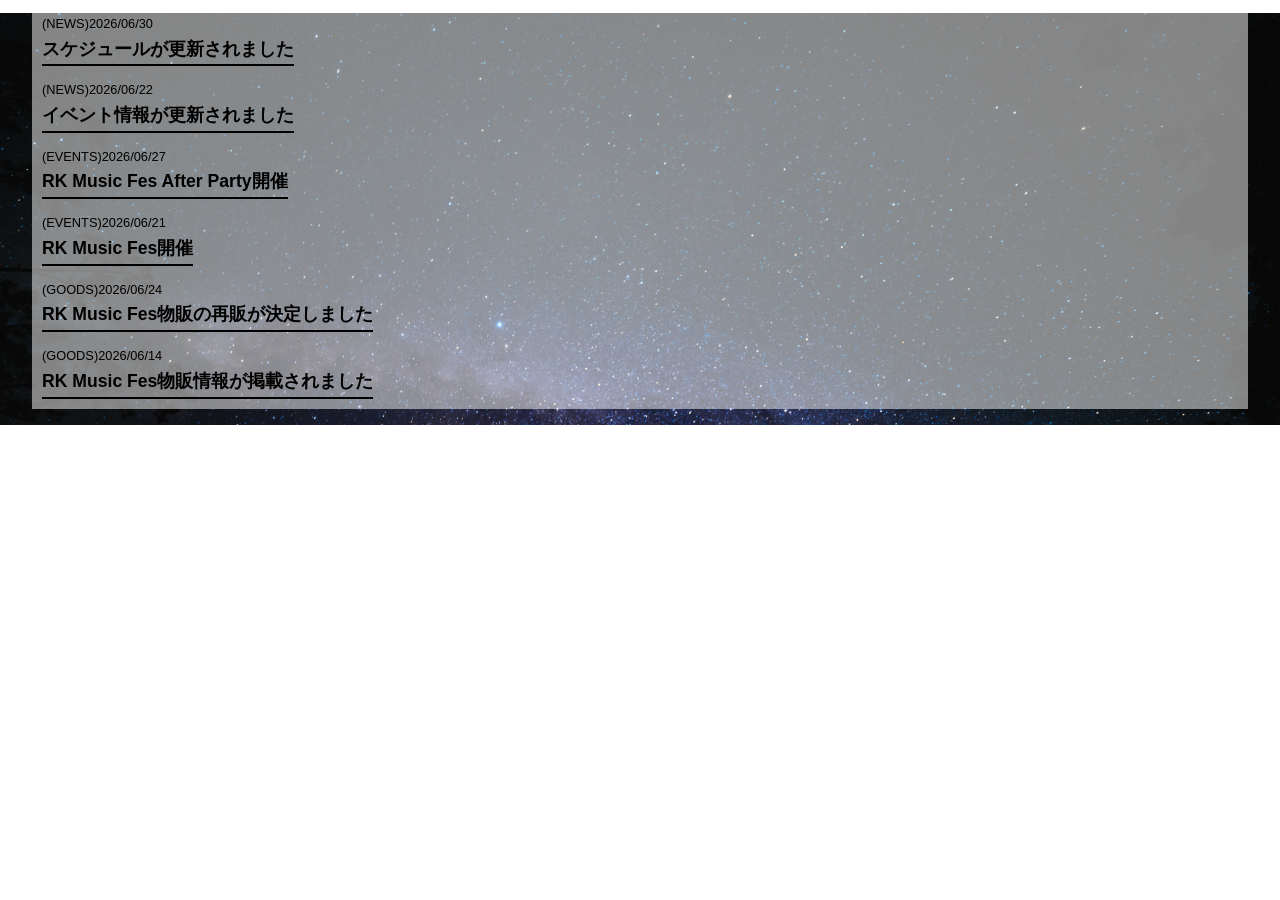
==== articles.html @ f7ebc07f "Add files via upload" ====
<!DOCTYPE html>
<html>

<head>
	<meta charset="UTF-8">
	<title>Insert title here</title>
	<link rel="stylesheet" href="css/main-style.css">
</head>

<body>
	<main>
		<div id="articles" class="update">
			<div class="square">
				<ul>
					<div class="news">
						<p class="date">2026/06/30</p>
						<li>
							<div class="title_line">
								<h3 class="title">スケジュールが更新されました</h3>
							</div>
						</li>
					</div>
					<div class="news">
						<p class="date">2026/06/22</p>
						<li>
							<div class="title_line">
								<h3 class="title">イベント情報が更新されました</h3>
							</div>
						</li>
					</div>
					<div class="events">
						<p class="date">2026/06/27</p>
						<li>
							<div class="title_line">
								<h3 class="title">RK Music Fes After Party開催</h3>
							</div>
						</li>
					</div>
					<div class="events">
						<p class="date">2026/06/21</p>
						<li>
							<div class="title_line">
								<h3 class="title">RK Music Fes開催</h3>
							</div>
						</li>
					</div>

					<div class="goods">
						<p class="date">2026/06/24</p>
						<li>
							<div class="title_line">
								<h3 class="title">RK Music Fes物販の再販が決定しました</h3>
							</div>
						</li>
					</div>
					<div class="goods">
						<p class="date">2026/06/14</p>
						<li>
							<div class="title_line">
								<h3 class="title">RK Music Fes物販情報が掲載されました</h3>
							</div>
						</li>
					</div>
				</ul>
			</div>
		</div>
	</main>
</body>

</html>
---- css/main-style.css ----
@charset "UTF-8";

:root {
	--content: min(100% - 64px, 1280px);
}

/* すべてのページに適用される設定 */
* {
	box-sizing: border-box;
}

html {
	font-size: 16px;
	font-family: sans-serif;
}

body {
	margin: 0 0 0 0;
}

p,
li,
td {
	line-height: 1.7;
}

a {
	color: #253958;
	text-decoration: none;
}

img {
	max-width: 100%;
}

iframe {
	width: 100%;
	height: 100%;
	aspect-ratio: 16/9;
}


/* すべてのページに適用 - ヘッダー - */
header {
	width: 100%;
	height: 88px;
	position: sticky;
	top: 0;
	z-index: 20;
	background: #ffffffb8;
	border-bottom: 1px solid rgba(16, 33, 38, .08);
	backdrop-filter: blur(22px);
}

.header-inner {
	width: var(--content);
	height: 100%;
	margin: 0 auto;
	display: flex;
	align-items: center;
	justify-content: space-between;
}

.logo {
	padding: 0;
	text-align: center;
}

.navigation {
	display: flex;
	justify-content: center;
	gap: 40px;
}

.navigation.smart{
	display: none;
}

.navigation a {
	color: rgb(128, 128, 128);
	height: 48px;
	display: inline-flex;
	align-items: center;
	border-radius: 24px;
	padding: 0 24px;
	white-space: nowrap;
}

.navigation a:hover {
	color: black;
}

.links {
	display: flex;
	align-items: center;
	gap: 6px;
}

.links a {
	width: 60px;
	height: 60px;
	display: inline-flex;
	align-items: center;
	justify-content: center;
	border-radius: 50%;
	border: 1px solid transparent;
}

.links a:hover {
	border-color: rgba(192, 192, 192, 0.8);
	transform: translateY(-2px);
}

.links img {
	display: block;
	overflow-clip-margin: content-box;
	overflow: clip;
	height: 30px;
}

/* すべてのページに適用 - ヒーロー - */


/* すべてのページに適用 - メイン - */
main {
	margin-top: 0;
	padding-bottom: 1rem;
	background-image: url(../images/milkyway.jpg);
	background-size: cover;
	background-repeat: repeat-y;
}

.update{
	width: var(--content);
	margin: 0 auto;
}

main h2 {
	margin: 20px 0 10px;
	border-bottom: 2px solid #FFFFFF;
	padding: 0 0 5px;
	color: #FFFFFF;
	font-size: 1.3rem;
}

.square {
	padding-bottom: 10px;
	background-color: rgba(255, 255, 255, 0.5);
}

.square ul {
	margin: 0;
	padding-left: 10px;
	list-style-type: none;
}


.date {
	margin-bottom: 0;
	font-size: 0.8rem;
}

main h3 {
	display: inline-block;
	margin: 0;
	border-bottom: 2px solid #000000;
	padding: 0;
	color: #000000;
	font-size: 1.1rem;
}

.news p::before{
	content: "(NEWS)";
}

.events p::before {
	content: "(EVENTS)";
}

.goods p::before {
	content: "(GOODS)";
}

/* すべてのページに適用 - フッター - */
fotter {
	background-color: aquamarine;
}

.fotter {
	margin: 0;
	padding-top: 10px;
	padding-bottom: 10px;
	text-align: center;
}

.fotter a {
	color: #FFFFFF;
}

/* 個別のスタイル */
/* index.html */
.top {
	width: var(--content);
	margin: 0 auto;
	padding-top: 30px;
	display: flex;
	/*	display: grid;*/
	/*	grid-template-columns: 1fr 1fr;*/
}

.schejule img {
	width: 56.25%;
}

.schejule {
	flex: 1;
	width: 50%;
	text-align: center;
}

.bx-wrapper {
	flex: 1 !important;
	width: 50% !important;
	-webkit-box-shadow: none !important;
	box-shadow: none !important;
	border: none !important;
	background: none !important;
}



/* モバイル対応 */
@media(max-width: 767px) {

	/*	.header-inner{*/
	/*		flex-wrap: wrap;*/
	/*	}*/
	header{
		height: 72px;
	}
	.header-inner {
		height: 50%;
		flex-wrap: wrap;
		justify-content: center;
		gap: 100px;
	}
	.navigation {
		gap: 6px;
		display: none;
	}

	.navigation a {
		height: 24px;
		font-size: 0.8rem;
	}
	
	.links a {
		width: 42px;
		height: 42px;
		border-radius: 50%;
	}

	.links img {
		height: 21px;
	}
	
	.navigation.smart{
		display: flex;
		margin:5px auto;
	}
	.top {
		display: block;
	}
	.schejule {
		width: 100%;
	}

	.bx-wrapper {
		width: 100% !important;
	}
	main h2 {
		margin-bottom: 5px;
		font-size: 1.1rem;
	}

	.date {
		font-size: 0.6rem;
	}

	main h3 {
		font-size: 0.9rem;
	}
}
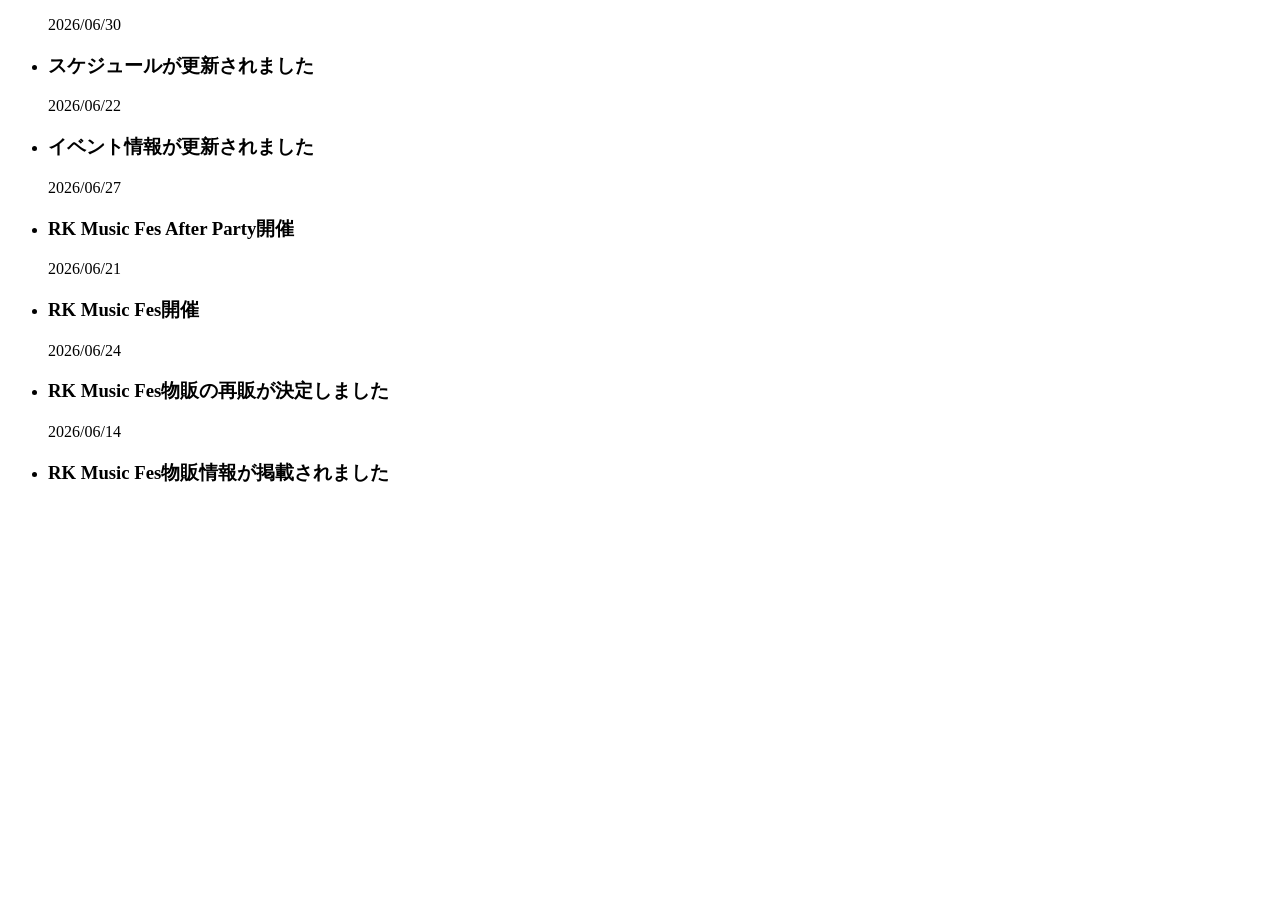
==== commit bc144476: "Add files via upload" ====
--- a/articles.html
+++ b/articles.html
@@ -4,7 +4,7 @@
 <head>
 	<meta charset="UTF-8">
 	<title>Insert title here</title>
-	<link rel="stylesheet" href="css/main-style.css">
+<!--	<link rel="stylesheet" href="css/main-style.css">-->
 </head>
 
 <body>
